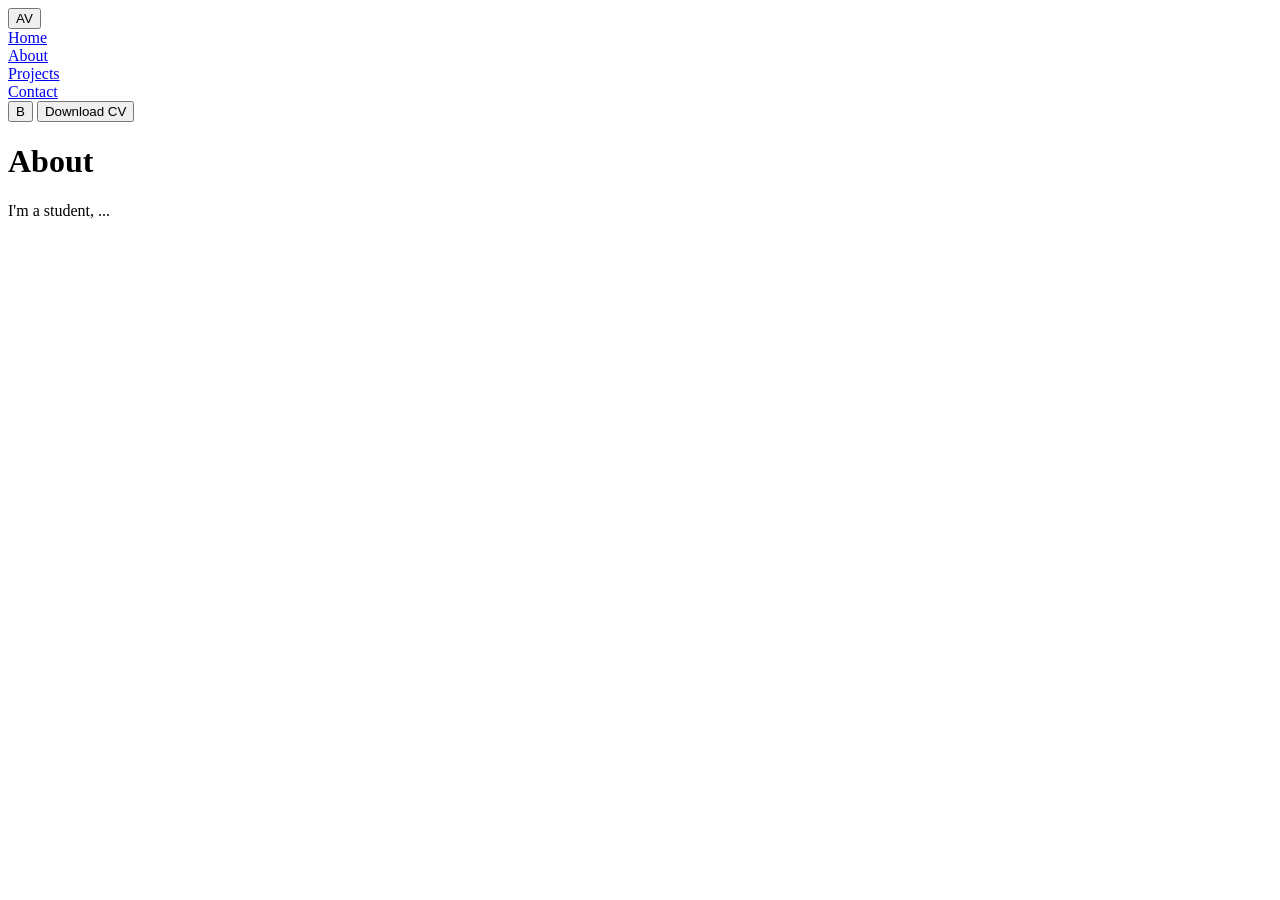
==== about/index.html @ 634471cb "deploy: 957418128f3f110cc072ebf0fbe40b1dde2cea00" ====
<!DOCTYPE html>
<html lang="en">

<head>
  <meta charset="utf-8">
  <title>Andrea Vinduska</title>

  <link href="style.css" rel="stylesheet">
</head>

<body class="">
  
  <header>

    <div class="groups"><button>AV</button></div>
    
    <nav>
      <div id="home">
        <a href="/">Home</a>
        <div class="indicators"></div>
      </div>
      <div id="about">
        <a href="/about">About</a>
        <div class="indicators"></div>
      </div>
      <div id="projects">
        <a href="/projects">Projects</a>
        <div class="indicators"></div>
      </div>
      <div id="contact">
        <a href="/contact">Contact</a>
        <div class="indicators"></div>
      </div>
    </nav>

    <div class="groups">
      <button>B</button>
      <button>Download CV</button>
    </div>
      
   
  </header>

  <main>
    <div>
      

<h1>About</h1>

<p>I'm a student, ...</p>



    </div>
  </main>
  
</body>

<script src="/main.js" type="module"></script>

</html>
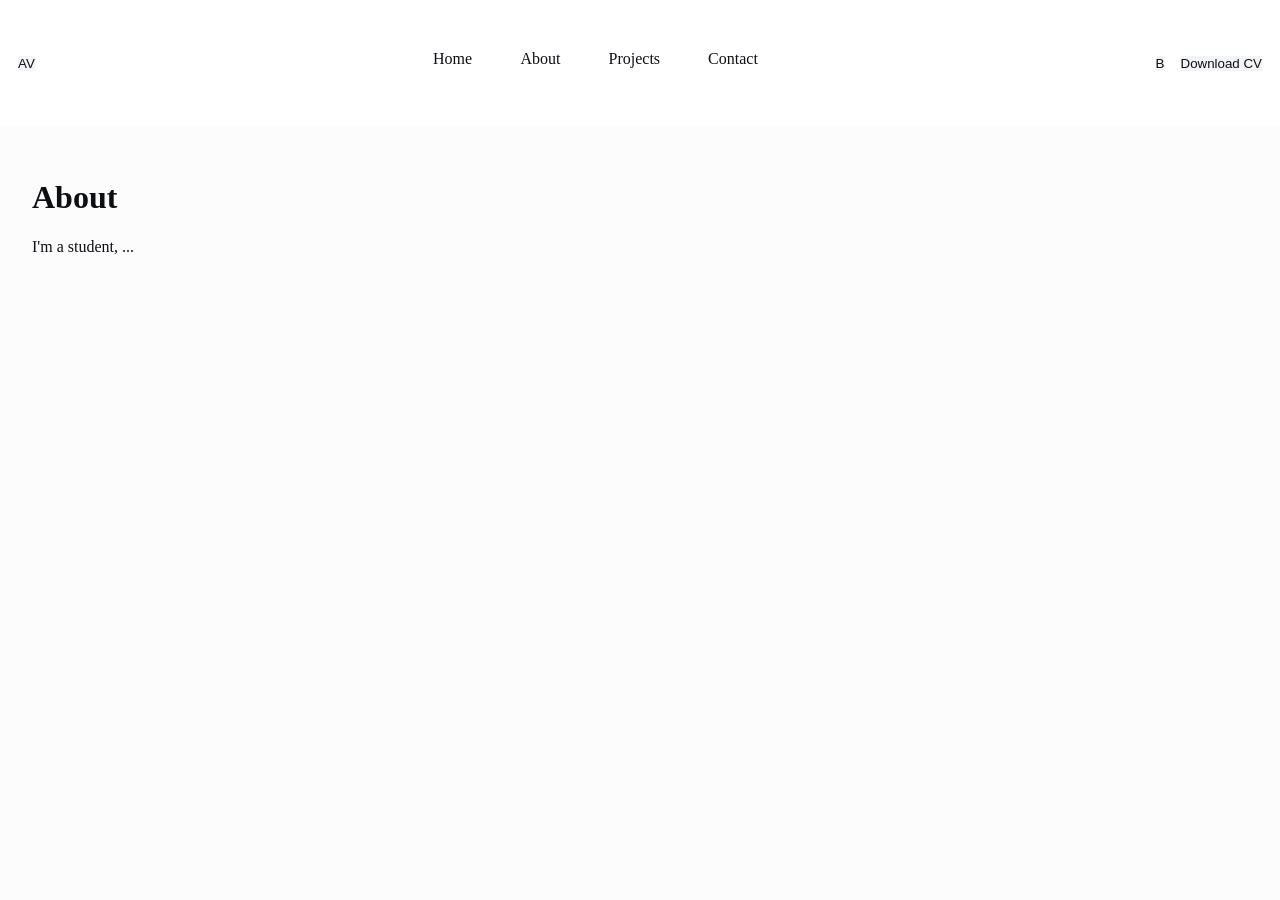
==== commit b9e70532: "deploy: c76f4752250a3660a421cfddbecadeaa71db019b" ====
--- a/about/index.html
+++ b/about/index.html
@@ -5,7 +5,7 @@
   <meta charset="utf-8">
   <title>Andrea Vinduska</title>
 
-  <link href="style.css" rel="stylesheet">
+  <link href="/style.css" rel="stylesheet">
 </head>
 
 <body class="">
@@ -13,7 +13,7 @@
   <header>
 
     <div class="groups"><button>AV</button></div>
-    
+
     <nav>
       <div id="home">
         <a href="/">Home</a>
--- a/style.css
+++ b/style.css
@@ -0,0 +1 @@
+:root{padding:0;margin:0;--text: #0d0f14;--accent-1: #2563eb;--body-bg: #fcfcfc;--header-bg: #ffffff;--button-bg: #f3f4f6}body.dark{--text: #fffefe;--accent-1: #70d8dc;--body-bg: #292828;--header-bg: #000000;--button-bg: #767474}body{margin:0;height:100vh;background:var(--body-bg);color:var(--text)}button{border:0;margin:0;padding:0;background:var(--button-bg);color:var(--text)}button:hover{filter:brightness(120%);transform:scale(1.03);transition:ease;transition-duration:500ms}a{font-style:normal;text-decoration:none;color:var(--text)}header{background:var(--header-bg);padding:2vh;height:10vh;display:flex;flex-direction:row;justify-content:space-between;align-items:center}header .groups{display:flex;flex-direction:row;gap:1rem}header nav{display:flex;flex-direction:row;gap:3rem}header nav .active a{color:var(--accent-1)}header nav div{display:flex;flex-direction:column;align-items:center;gap:.25rem}header .indicators{height:.25rem;width:2.5rem;border-radius:1rem}header nav .active .indicators{background:var(--accent-1)}main{padding:2rem}
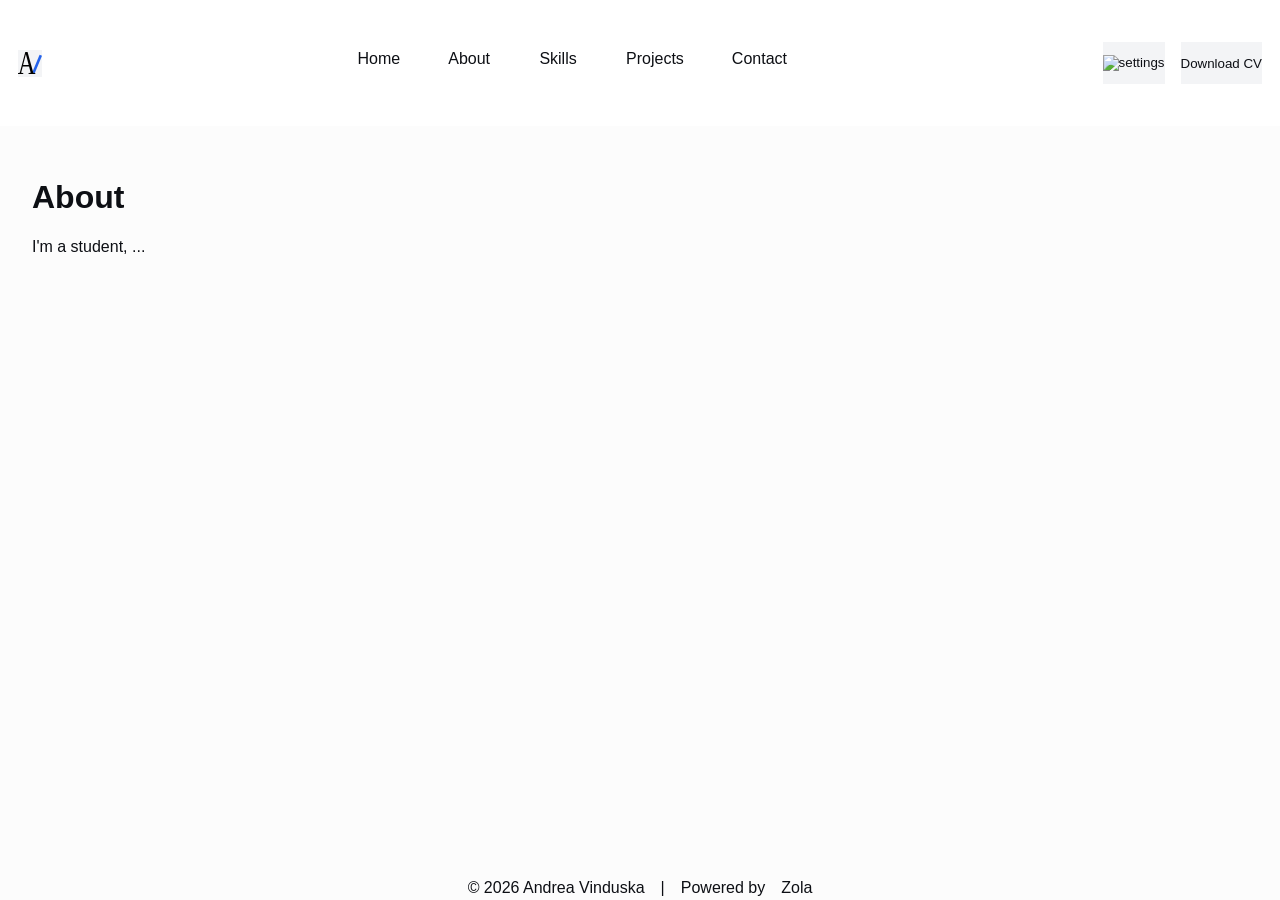
==== commit ef65e798: "deploy: cdc1a70481a3d31a423bea6a9e95438bc62591e3" ====
--- a/about/index.html
+++ b/about/index.html
@@ -6,36 +6,56 @@
   <title>Andrea Vinduska</title>
 
   <link href="/style.css" rel="stylesheet">
+
+  <link rel="prefetch" href="/about">
+  <link rel="prefetch" href="/projects">
+  <link rel="preload" href="/contact">
 </head>
 
 <body class="">
   
   <header>
 
-    <div class="groups"><button>AV</button></div>
+    <div class="groups">
+      <button id="logo-btn">
+        <img id="logo-img" src="/icons/logo.svg" alt="logo" height="1rem" width="1rem"></img>
+      </button>
+    </div>
 
     <nav>
-      <div id="home">
+      <span id="home">
         <a href="/">Home</a>
         <div class="indicators"></div>
-      </div>
-      <div id="about">
+      </span>
+      <span id="about">
         <a href="/about">About</a>
         <div class="indicators"></div>
-      </div>
-      <div id="projects">
+      </span>
+      <span id="skills">
+        <a href="/skills">Skills</a>
+        <div class="indicators"></div>
+      </span>
+      <span id="projects">
         <a href="/projects">Projects</a>
         <div class="indicators"></div>
-      </div>
-      <div id="contact">
+      </span>
+      <span id="contact">
         <a href="/contact">Contact</a>
         <div class="indicators"></div>
-      </div>
+      </span>
     </nav>
 
     <div class="groups">
-      <button>B</button>
-      <button>Download CV</button>
+      <button id="settings-btn">
+        <img id="settings-img" src="" alt="settings">
+        <div id="settings-submenu">
+          <li id="theme-btn"><img id="theme-img" src="" alt="theme"></li>
+          <li id="lang-btn"><img id="lang-img" src="" alt="lang"></li>
+        </div>
+      </button>
+      <button id="download-cv-btn" class="accent">
+        <p>Download CV</p>
+      </button>
     </div>
       
    
@@ -53,6 +73,15 @@
 
     </div>
   </main>
+
+  <footer>
+    <span>
+      <p>© 2026 Andrea Vinduska</p>
+      <p>|</p>
+      <p>Powered by</p>
+      <p><a href="https://www.getzola.org/">Zola</a></p>
+    </span>
+  </footer>
   
 </body>
 
--- a/style.css
+++ b/style.css
@@ -1 +1 @@
-:root{padding:0;margin:0;--text: #0d0f14;--accent-1: #2563eb;--body-bg: #fcfcfc;--header-bg: #ffffff;--button-bg: #f3f4f6}body.dark{--text: #fffefe;--accent-1: #70d8dc;--body-bg: #292828;--header-bg: #000000;--button-bg: #767474}body{margin:0;height:100vh;background:var(--body-bg);color:var(--text)}button{border:0;margin:0;padding:0;background:var(--button-bg);color:var(--text)}button:hover{filter:brightness(120%);transform:scale(1.03);transition:ease;transition-duration:500ms}a{font-style:normal;text-decoration:none;color:var(--text)}header{background:var(--header-bg);padding:2vh;height:10vh;display:flex;flex-direction:row;justify-content:space-between;align-items:center}header .groups{display:flex;flex-direction:row;gap:1rem}header nav{display:flex;flex-direction:row;gap:3rem}header nav .active a{color:var(--accent-1)}header nav div{display:flex;flex-direction:column;align-items:center;gap:.25rem}header .indicators{height:.25rem;width:2.5rem;border-radius:1rem}header nav .active .indicators{background:var(--accent-1)}main{padding:2rem}+:root{padding:0;margin:0;font-family:"Segoe UI",Tahoma,Geneva,Verdana,sans-serif;--text: #0d0f14;--text2: #fcfcfc;--accent-1: #2563eb;--body-bg: #fcfcfc;--header-bg: #ffffff;--button-bg: #f3f4f6}body.dark{--text: #fffefe;--text2: #aaa;--accent-1: #2563eb;--body-bg: #292828;--header-bg: #000000;--button-bg: #767474}body{margin:0;height:100vh;background:var(--body-bg);color:var(--text)}li{list-style:none}button{border:0;margin:0;padding:0;background:var(--button-bg);color:var(--text)}button .accent{background:var(--accent-1);color:var(--text2)}button :hover{filter:brightness(120%);transform:scale(1.03);transition:ease;transition-duration:500ms}a{font-style:normal;text-decoration:none;color:var(--text)}header{background:var(--header-bg);padding:2vh;height:10vh;display:flex;flex-direction:row;justify-content:space-between;align-items:center}header .groups{display:flex;flex-direction:row;gap:1rem}header button{position:relative}header #settings-submenu{display:none;flex-direction:column;gap:.5rem;position:absolute;top:100%;left:0;right:0;background:var(--button-bg);border-bottom-left-radius:1rem;border-bottom-right-radius:1rem;padding:.5rem}header #settings-btn:hover #settings-submenu{display:flex}header nav{display:flex;flex-direction:row;gap:3rem}header nav span{display:flex;flex-direction:column;align-items:center;gap:.25rem}header nav span :hover{color:var(--accent-1);transform:scale(1.03);transition:ease;transition-duration:500ms}header nav .active a{color:var(--accent-1)}header nav .indicators{height:.25rem;width:2.5rem;border-radius:1rem}header nav .active .indicators{background:var(--accent-1)}header #logo-img{width:1.5rem;height:1.5rem}main{padding:2rem}footer{position:absolute;bottom:0;left:0;right:0;padding:.2rem;display:flex;flex-direction:row;justify-content:center}footer span{display:flex;flex-direction:row;gap:1rem;padding:0;border:0}footer p{padding:0;margin:0;border:none}
